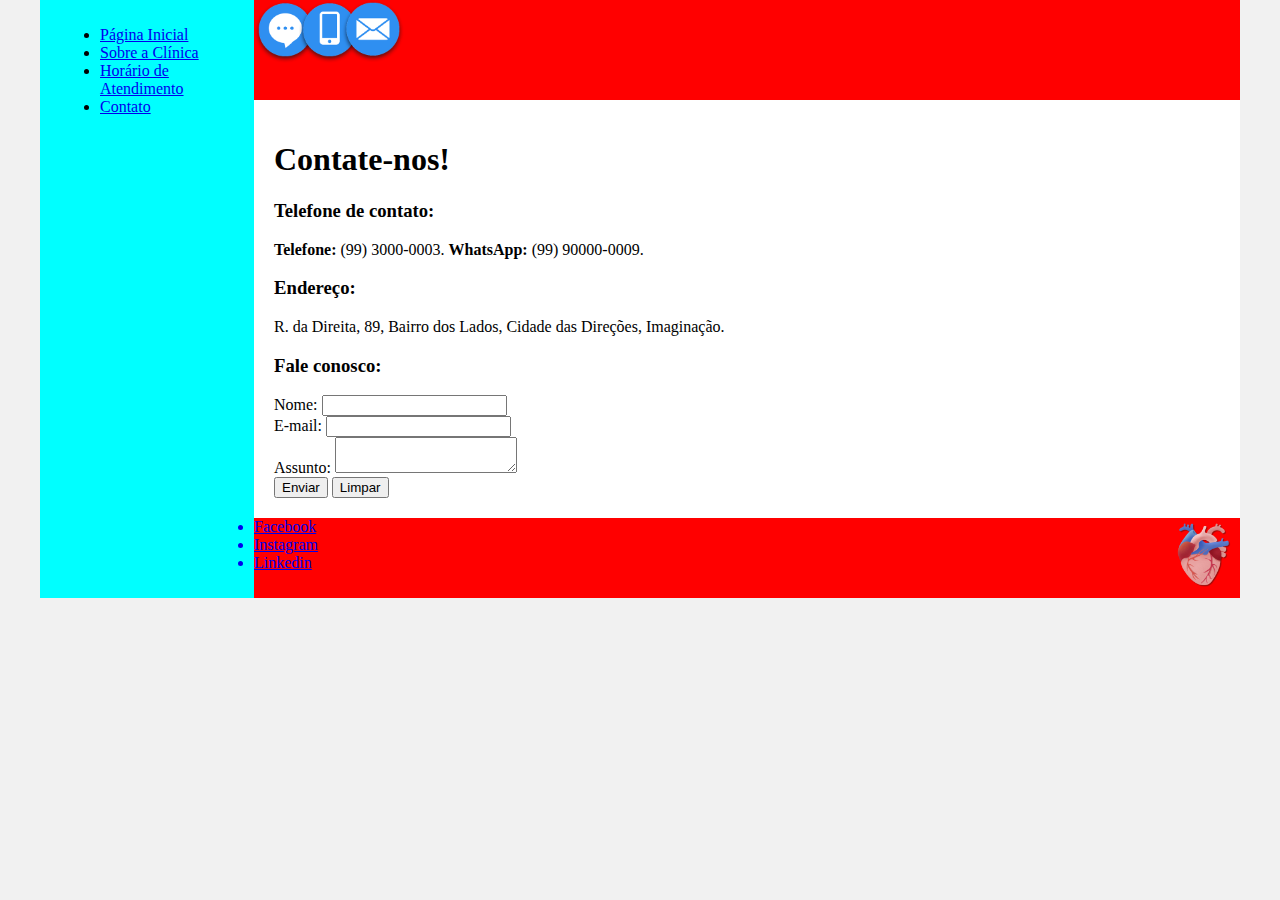
==== course-html_desafio_modulo_2/contato.html @ 1ce7fb92 "Add files via upload" ====
<!DOCTYPE html>
<html lang="pt-br">
<head>
    <meta charset="UTF-8">
    <meta http-equiv="X-UA-Compatible" content="IE=edge">
    <meta name="viewport" content="width=device-width, initial-scale=1.0">
    <title>Desafio de Projeto - DIO</title>
    <link rel="stylesheet" href="base.css">
</head>
<body>
    <div class="wrapper">
        <div class="menu">
            <!-- Aqui vai o seu menu -->
            <ul>
                <li><a href="desafio.html">Página Inicial</a></li>
                <li><a href="sobre.html">Sobre a Clínica</a></li>
                <li><a href="horario.html">Horário de Atendimento</a></li>
                <li><a href="contato.html">Contato</a></li>
            </ul>
        </div>

        <div class="main">
            <div class="header">
                <img src="img/contato.png" width="150" height="auto" align="center" alt="logo superior" title="Logo cabeçalho"/>

                <!-- Aqui vai o seu header -->
            </div>
    
            <div class="content">
                <h1>Contate-nos!</h1>
                <h3>Telefone de contato:</h3>
                <p class="alinhamento"><strong>Telefone:</strong> (99) 3000-0003. <strong>WhatsApp:</strong> (99) 90000-0009.</p>
                <h3>Endereço:</h3>
                <p class="alinhamento">R. da Direita, 89, Bairro dos Lados, Cidade das Direções, Imaginação.</p>
                <h3>Fale conosco:</h3>
                <form action="/pagina-processa-dados-do-form" method="post">
                    <div>
                      <label for="nome">Nome:</label>
                      <input type="text" id="nome" />
                    </div>
                    <div>
                      <label for="email">E-mail:</label>
                      <input type="email" id="email" />
                    </div>
                    <div>
                      <label for="msg">Assunto:</label>
                      <textarea id="msg"></textarea>
                    </div>
                  </form>
                  <button name="button">Enviar</button>
                  <button name="button">Limpar</button>
                <!-- Aqui vai o seu conteúdo -->
            </div>
    
            <div class="footer">
                <img src="img/heart.png" width="75" align="right" alt="logo inferior" title="Logo rodapé"/>
                <a href="https://web.facebook.com/"><li>Facebook</li></a>
                <a href="https://www.instagram.com/"><li>Instagram</li></a>
                <a href="https://www.linkedin.com/"><li>Linkedin</li></a>
                <!-- Aqui vai o seu rodapé -->
            </div>
        </div>
    </div>
</body>
</html>
---- course-html_desafio_modulo_2/base.css ----
html, body {
    margin: 0;
}
body {
    background-color: #f1f1f1;
    display: flex;
    justify-content: center;
}

.wrapper {
    width: 1200px;
    display: flex;
    margin: 0 auto;
    background-color: aquamarine;
}
.main {
    display: flex;
    flex-flow: column;
    width: 85%;
}
.menu {
    width: 15%;
    background-color: aqua;
    padding: 10px 20px 0px;
}
.header {
    background-color: rgb(255, 0, 0);
    min-height: 100px;
}
.content {
    background-color: white;
    min-height: 300px;
    padding: 20px;
}
.footer {
    background-color: rgb(255, 0, 0);
    min-height: 80px;
}

.alinhamento {
    text-align: justify;
    border: none;
  }

  table {
    border-collapse: collapse;
    border: 2px solid rgb(140 140 140);
    font-family: sans-serif;
    font-size: 0.8rem;
    letter-spacing: 1px;
  }
  
  caption {
    caption-side: bottom;
    padding: 10px;
    font-weight: bold;
  }
  
  thead,
  tfoot {
    background-color: rgb(228 240 245);
  }
  
  th,
  td {
    border: 1px solid rgb(160 160 160);
    padding: 8px 10px;
  }
  
  td:last-of-type {
    text-align: center;
  }
  
  tbody > tr:nth-of-type(even) {
    background-color: rgb(237 238 242);
  }
  
  tbody td {
    text-align: center;
  }

  tfoot th {
    text-align: center;
  }
  
  tfoot td {
    font-weight: bold;
  }
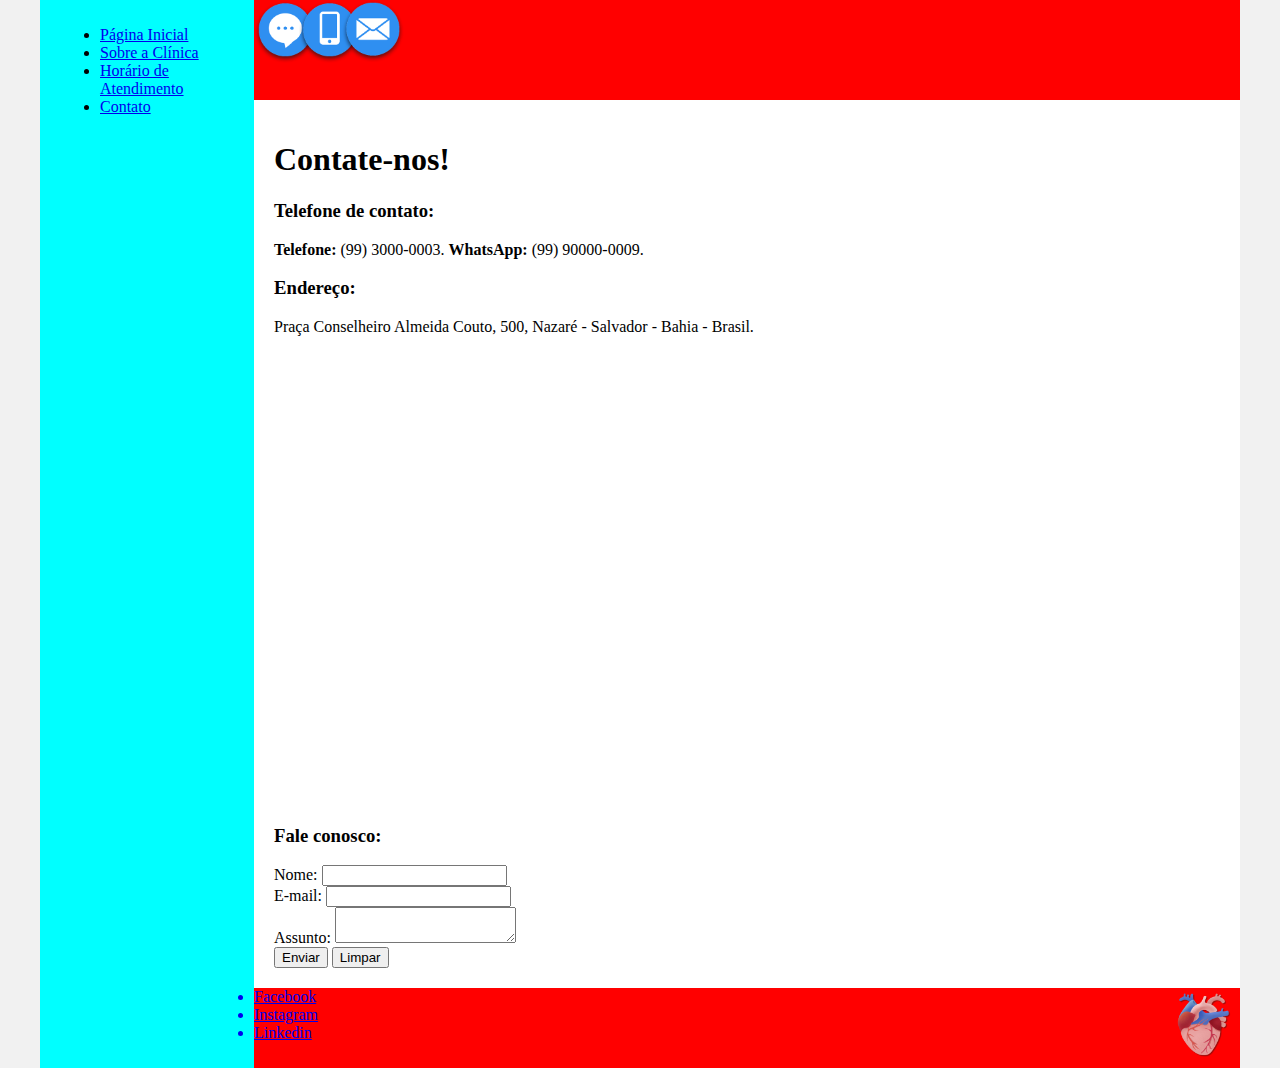
==== commit b83c696c: "Update contato.html" ====
--- a/course-html_desafio_modulo_2/contato.html
+++ b/course-html_desafio_modulo_2/contato.html
@@ -31,7 +31,8 @@
                 <h3>Telefone de contato:</h3>
                 <p class="alinhamento"><strong>Telefone:</strong> (99) 3000-0003. <strong>WhatsApp:</strong> (99) 90000-0009.</p>
                 <h3>Endereço:</h3>
-                <p class="alinhamento">R. da Direita, 89, Bairro dos Lados, Cidade das Direções, Imaginação.</p>
+                <p class="alinhamento">Praça Conselheiro Almeida Couto, 500, Nazaré - Salvador - Bahia - Brasil.</p>
+                <iframe src="https://www.google.com/maps/embed?pb=!1m18!1m12!1m3!1d3887.9956038126948!2d-38.505343626081434!3d-12.972132759817606!2m3!1f0!2f0!3f0!3m2!1i1024!2i768!4f13.1!3m3!1m2!1s0x71604dc48921375%3A0xc994d60471a0fb13!2sPra%C3%A7a%20Conselheiro%20Almeida%20Couto%2C%20500%20-%20Sa%C3%BAde%2C%20Salvador%20-%20BA%2C%2040050-410!5e0!3m2!1spt-BR!2sbr!4v1711637915587!5m2!1spt-BR!2sbr" width="600" height="450" style="border:0;" allowfullscreen="" loading="lazy" referrerpolicy="no-referrer-when-downgrade"></iframe>
                 <h3>Fale conosco:</h3>
                 <form action="/pagina-processa-dados-do-form" method="post">
                     <div>
@@ -62,4 +63,4 @@
         </div>
     </div>
 </body>
-</html>+</html>
